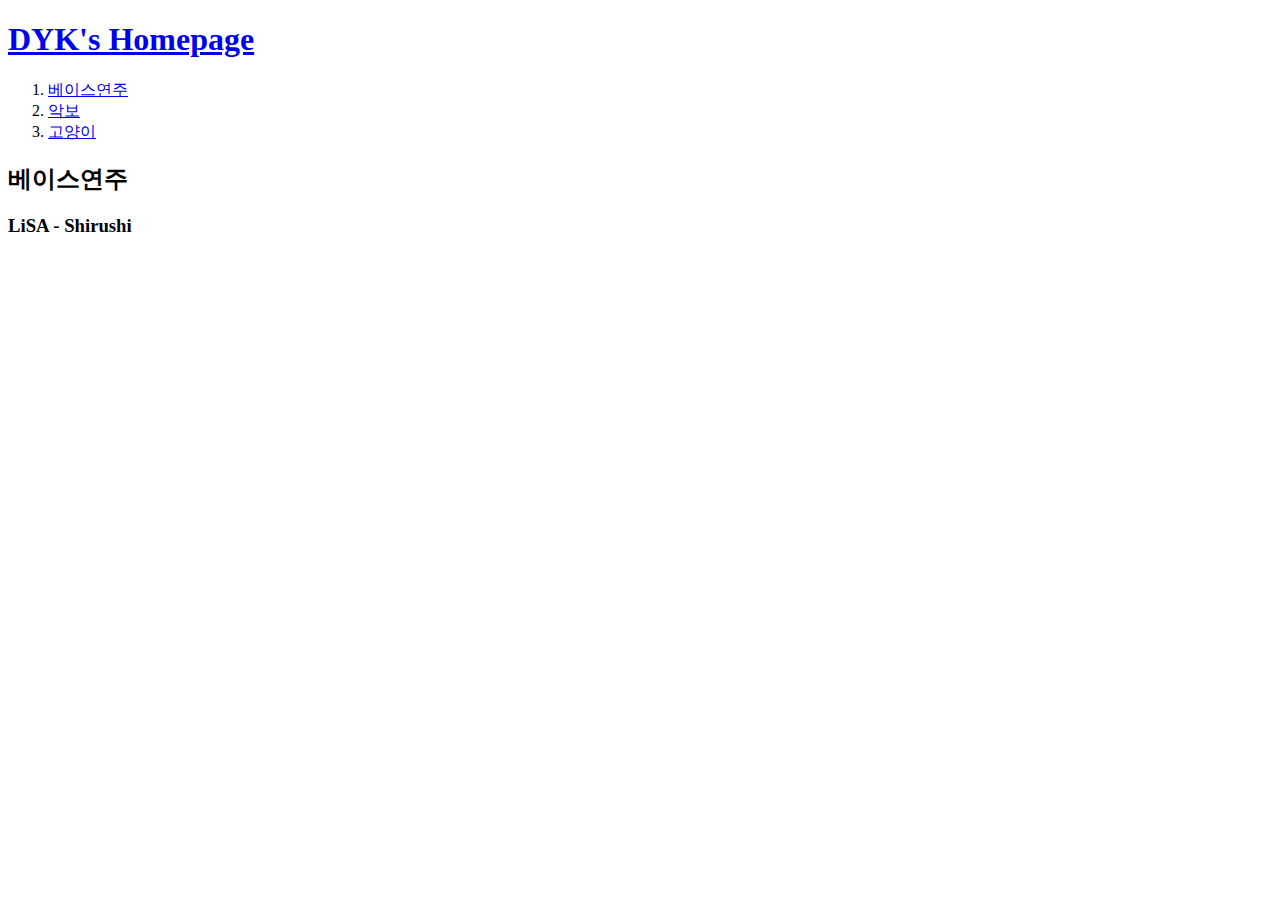
==== 1.html @ f5d4558c "ver.1" ====
<!doctype html>
<head>
  <title>DYK's Homepage - Bassplay</title>
  <meta charset="utf-8">
</head>
<body>
  <h1><a href="index.html">DYK's Homepage</a></h1>
  <ol>
    <li><a href="1.html">베이스연주</a></li>
    <li><a href="2.html">악보</a></li>
    <li><a href="3.html">고양이</a></li>
  </ol>
<h2>베이스연주</h2>
<p>
  <h3>LiSA - Shirushi</h3>
  <iframe width="560" height="315" src="https://www.youtube.com/embed/QYtk52HHlmI" frameborder="0" allow="accelerometer; autoplay; clipboard-write; encrypted-media; gyroscope; picture-in-picture" allowfullscreen></iframe>
</p>
</body>
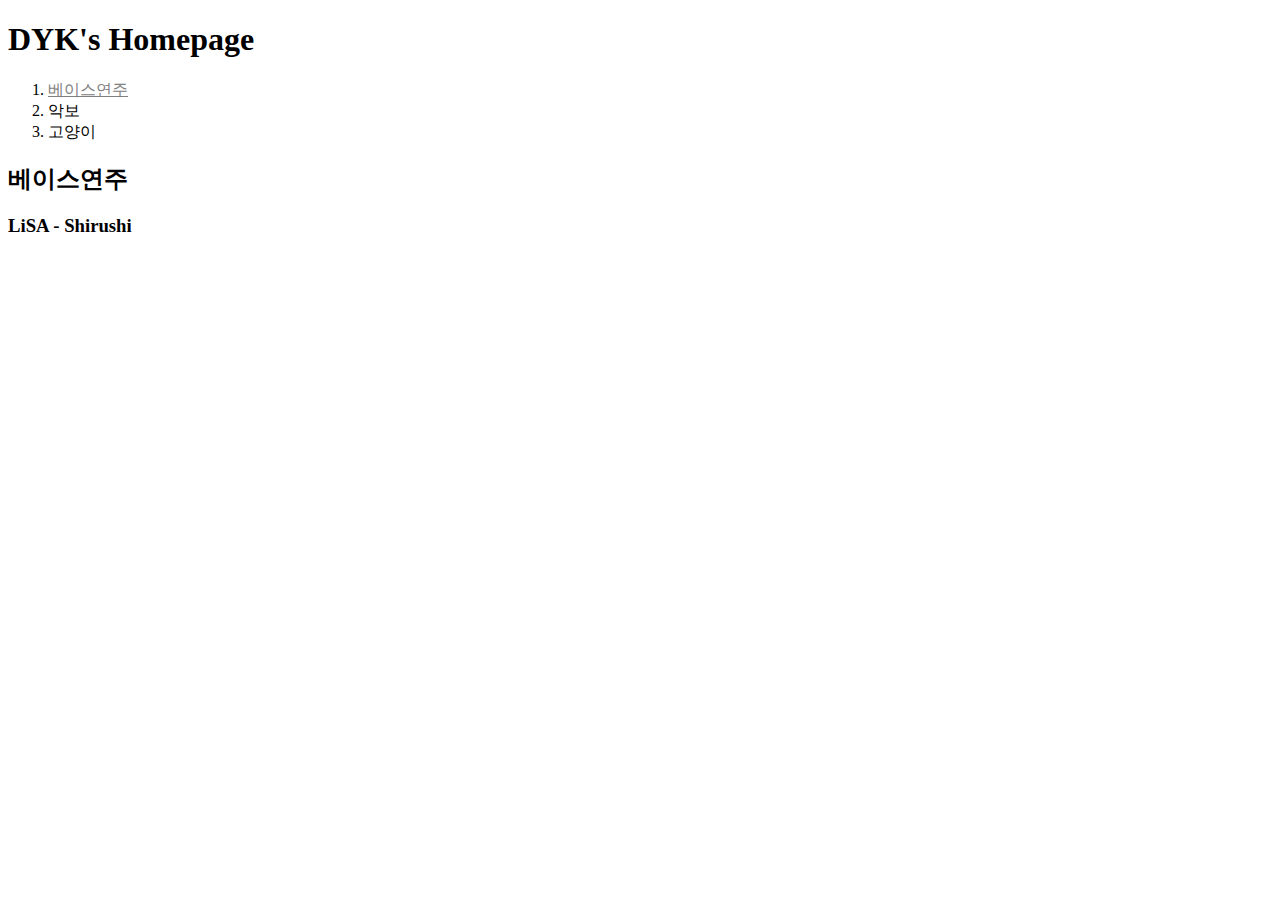
==== commit 9598396e: "Add files via upload" ====
--- a/1.html
+++ b/1.html
@@ -2,11 +2,17 @@
 <head>
   <title>DYK's Homepage - Bassplay</title>
   <meta charset="utf-8">
+  <style>
+  a {
+    color:black;
+    text-decoration: none
+  }
+  </style>
 </head>
 <body>
   <h1><a href="index.html">DYK's Homepage</a></h1>
   <ol>
-    <li><a href="1.html">베이스연주</a></li>
+    <li><a href="1.html" style="color:gray; text-decoration: underline;">베이스연주</a></li>
     <li><a href="2.html">악보</a></li>
     <li><a href="3.html">고양이</a></li>
   </ol>
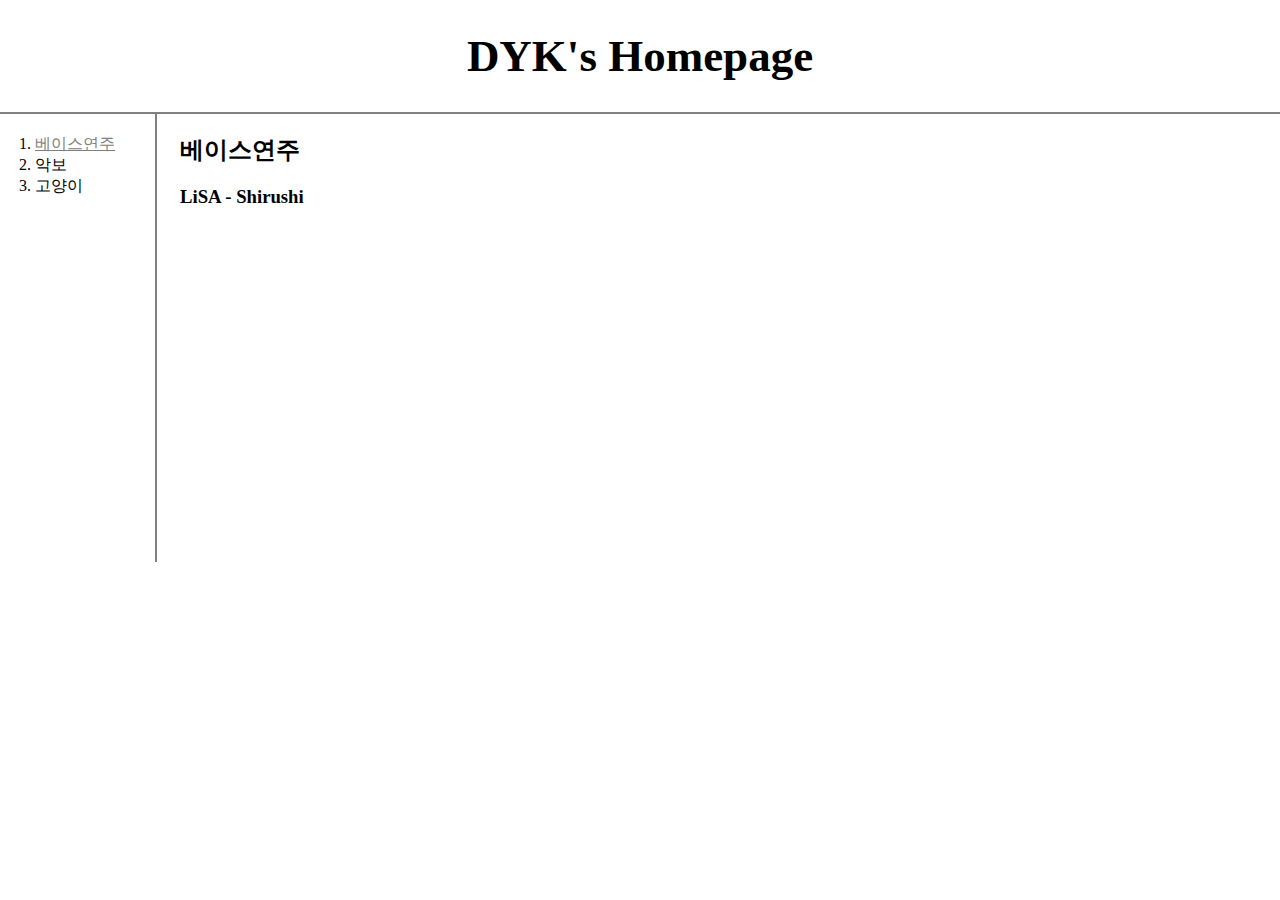
==== commit f88f8622: "Add files via upload" ====
--- a/1.html
+++ b/1.html
@@ -2,23 +2,22 @@
 <head>
   <title>DYK's Homepage - Bassplay</title>
   <meta charset="utf-8">
-  <style>
-  a {
-    color:black;
-    text-decoration: none
-  }
-  </style>
+  <link rel="stylesheet" href="style.css">
 </head>
 <body>
   <h1><a href="index.html">DYK's Homepage</a></h1>
+<div id="grid">
   <ol>
     <li><a href="1.html" style="color:gray; text-decoration: underline;">베이스연주</a></li>
     <li><a href="2.html">악보</a></li>
     <li><a href="3.html">고양이</a></li>
   </ol>
-<h2>베이스연주</h2>
-<p>
-  <h3>LiSA - Shirushi</h3>
-  <iframe width="560" height="315" src="https://www.youtube.com/embed/QYtk52HHlmI" frameborder="0" allow="accelerometer; autoplay; clipboard-write; encrypted-media; gyroscope; picture-in-picture" allowfullscreen></iframe>
-</p>
+<div id="article">
+    <h2>베이스연주</h2>
+    <p>
+      <h3>LiSA - Shirushi</h3>
+      <iframe width="560" height="315" src="https://www.youtube.com/embed/QYtk52HHlmI" frameborder="0" allow="accelerometer; autoplay; clipboard-write; encrypted-media; gyroscope; picture-in-picture" allowfullscreen></iframe>
+      </p>
+    </div>
+  </div>
 </body>
--- a/style.css
+++ b/style.css
@@ -0,0 +1,45 @@
+#grid {
+  display : grid;
+  grid-template-columns: 150px 1fr;
+}
+body {
+  margin:0px;
+}
+a {
+  color:black;
+  text-decoration: none
+}
+h1 {
+  font-size: 45px;
+  text-align : center;
+  margin : 0;
+  padding-top : 30px;
+  padding-bottom : 30px;
+  border-bottom : 2px solid gray;
+}
+ol {
+  border-right : 2px solid gray;
+  width : 100px;
+  margin : 0;
+  padding : 20px;
+}
+#grid ol {
+  padding-left : 35px;
+}
+#grid #article {
+  padding-left : 30px;
+}
+@media(max-width: 800px) {
+  #grid {
+    display : block;
+  }
+  ol {
+    border-right : none;
+  }
+  h1 {
+    border-bottom : none;
+  }
+  #article {
+    display : block
+  }
+}
